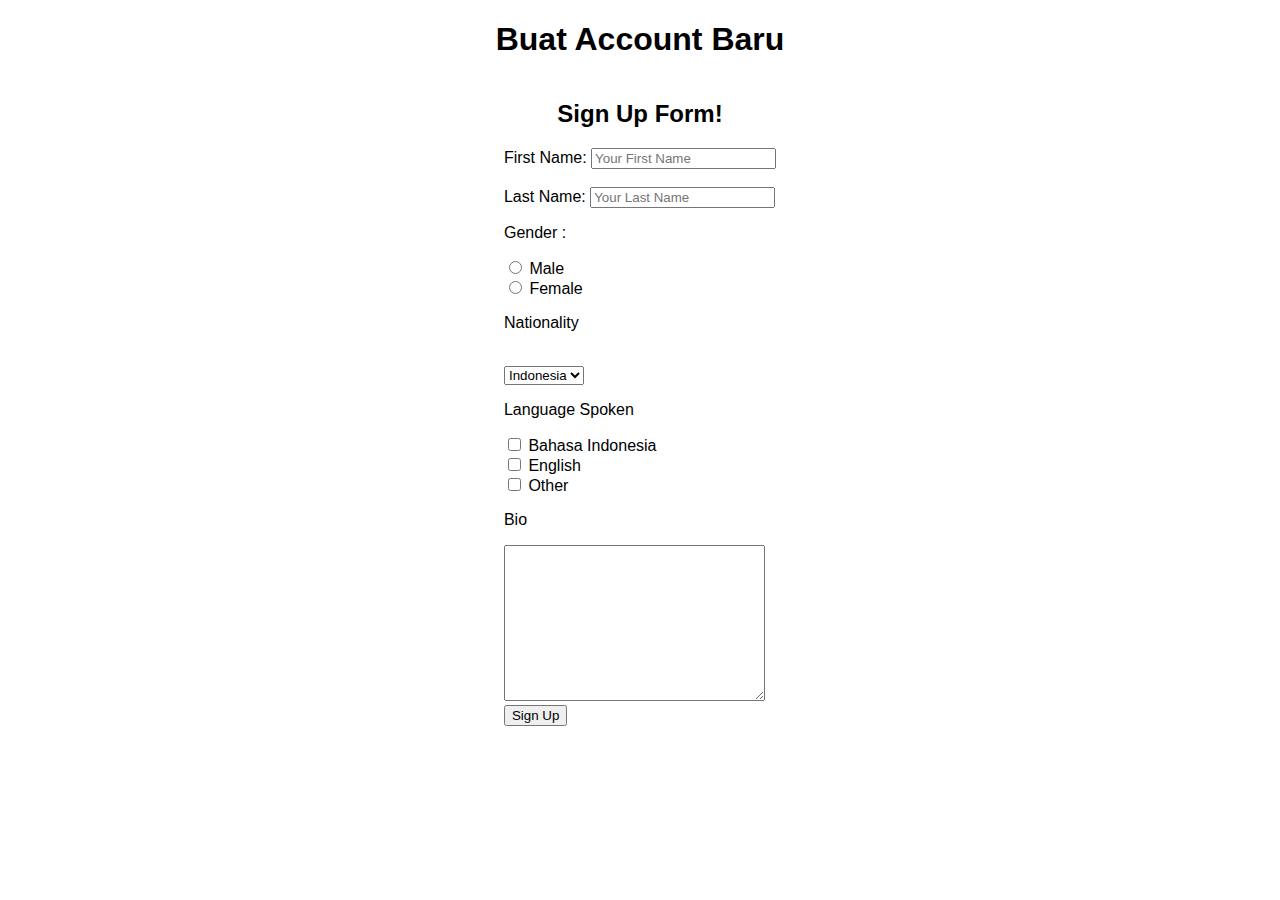
==== form.html @ 155038fb "update" ====
<!DOCTYPE html>
<html lang="en">
<head>
    <meta charset="UTF-8">
    <meta name="viewport" content="width=device-width, initial-scale=1.0">
    <link rel="preconnect" href="https://fonts.googleapis.com">
    <link rel="preconnect" href="https://fonts.gstatic.com" crossorigin>
    <link href="https://fonts.googleapis.com/css2?family=Montserrat:ital,wght@0,500;1,500&family=Poppins:ital,wght@0,300;0,400;1,300;1,700&display=swap" rel="stylesheet">
    <link rel="stylesheet" type="text/css" href="style.css">
        <title>Form</title>
    
</head>
<body>
    <h1> Buat Account Baru </h1>
    <h2> Sign Up Form!</h2>
    <div class="text-field">
        <label for="FIrstname">First Name:</label> 
        <input
            aria-label="Firstname"
            type="name"
            id="FIrstname"
            name="name"
            placeholder="Your First Name"
            required>
<br> </br>
            <div class="text-field">
                <label for="LastName">Last Name:</label>
                <input
                    aria-label="LastName"
                    type="name"
                    id="LastName"
                    name="name"
                    placeholder="Your Last Name"
                    required> <br>

    <p>Gender :</p>
    <form radio>
        <input type="radio" id="Male" name="fav_language" value="Male">
        <label for="Male">Male</label><br>
        <input type="radio" id="Female" name="fav_language" value="Female">
        <label for="Female">Female</label><br>
        </form>
    <form lower >
        <p>Nationality</p><br>
        <select id="Nationality" name="Nationality"> 
            <option value="Indonesia"> Indonesia </option>
            <option value="Amerika"> Amerika </option>
            <option value="Inggris"> Inggris </option>
        </select>
        </form>


    <form checkbox >
            <p>Language Spoken </p>
            <input type="checkbox" id="b indo" name="bahasa" value="bahasa Indonesia">
            <label for="vehicle1"> Bahasa Indonesia </label><br>
            <input type="checkbox" id="English" name="english1" value="English">
            <label for="vehicle2"> English </label><br>
            <input type="checkbox" id="other" name="others" value="other">
            <label for="vehicle3"> Other </label><br>
        
            <form action="/action_page.php">
        <p>Bio</p>
        <textarea name="message" rows="10" cols="30"></textarea><br>  
        <a href="Welcome.html"><button type="button">Sign Up</button></a>
    </form>

        </select>  
</body>
</html>
---- style.css ----
* {
    font-family: 'helvetica';
}

body {
    font-family: Arial, sans-serif;
    margin: 0;
    padding: 0;
    justify-content: center;
    align-items: center;
    height: auto; 
    display: flex;
    flex-direction: column;
    background-image: url(https://static.promediateknologi.id/crop/5x184:717x619/750x500/webp/photo/p1/805/2023/08/27/Screenshot_2023-08-27-13-26-13-45-1954048998.png);
    background-repeat: none;
    background-size: cover;
    background-size: cover;

}
.hiasan{
    background: rgba(255, 255, 255, 0.178);
    backdrop-filter: blur(20px);
    border-radius: 5%;
    
    padding: 20px;
}
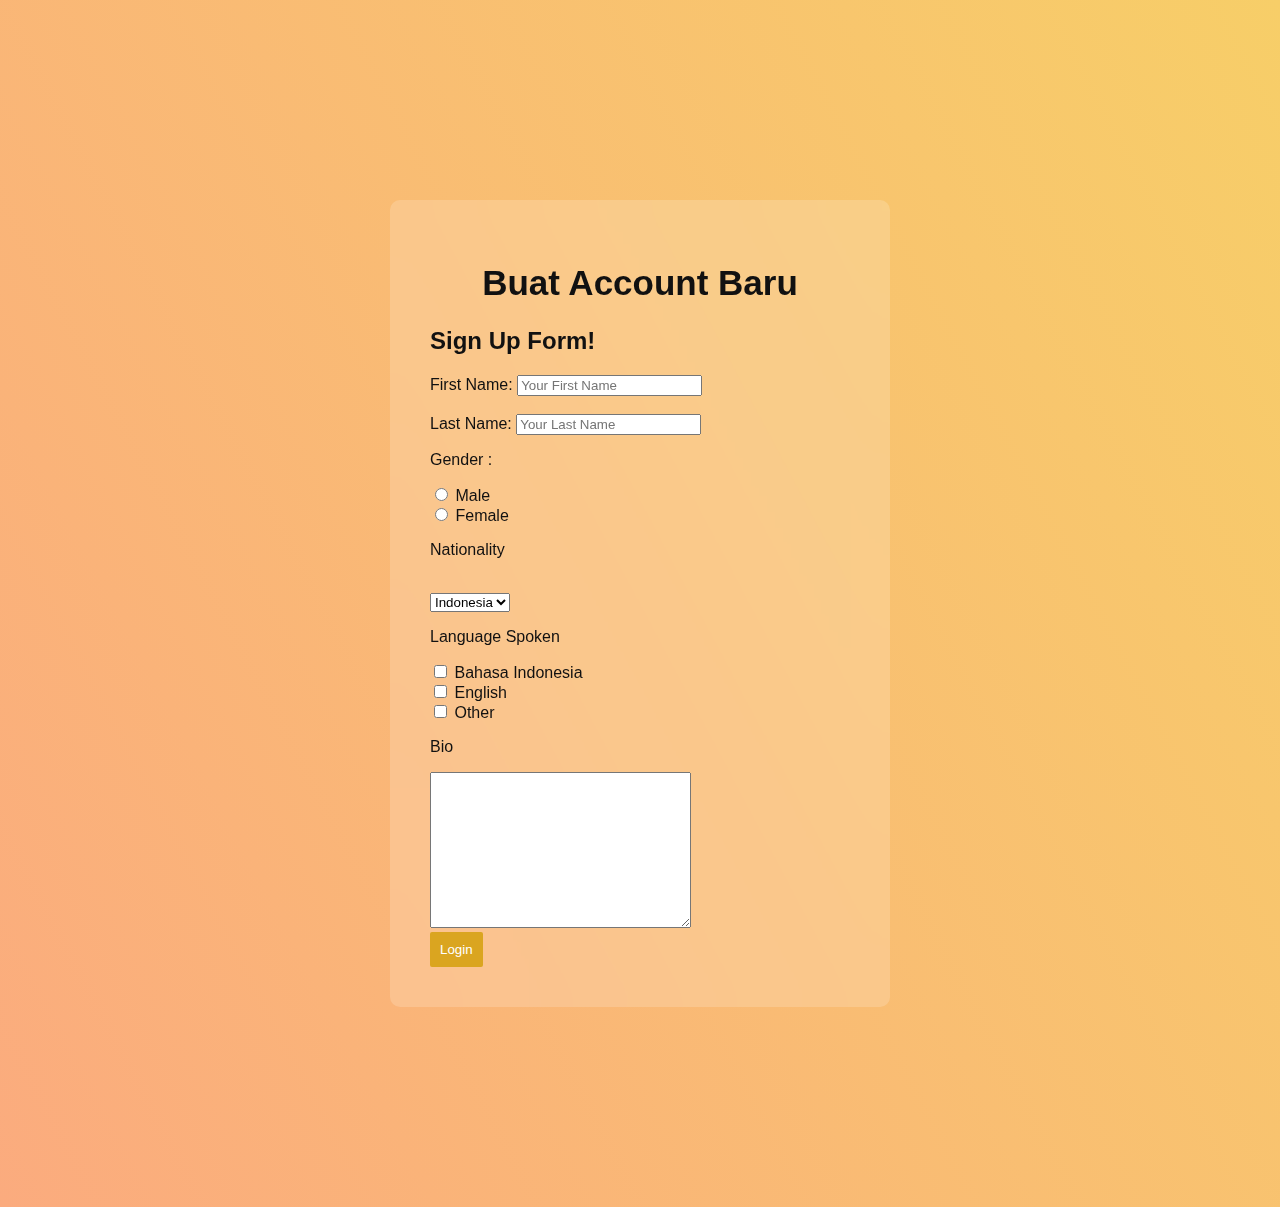
==== commit d28a1eaa: "Update-Tugas-Css" ====
--- a/form.html
+++ b/form.html
@@ -7,13 +7,68 @@
     <link rel="preconnect" href="https://fonts.gstatic.com" crossorigin>
     <link href="https://fonts.googleapis.com/css2?family=Montserrat:ital,wght@0,500;1,500&family=Poppins:ital,wght@0,300;0,400;1,300;1,700&display=swap" rel="stylesheet">
     <link rel="stylesheet" type="text/css" href="style.css">
-        <title>Form</title>
+    <title>Form</title>
+    <style>
+
+        body {
+            display: flex;
+            background-size: cover;
+            justify-content: center;
+            align-items: center;
+            min-height: 100vh;
+            width: auto;
+            background-color: #D9AFD9;
+            background-color: #FBAB7E;
+            background-image: linear-gradient(62deg, #FBAB7E 0%, #F7CE68 100%);
+            color: #111
+
+        }
+
+        .wrapper {
+            width: 420px;
+            background: transparent;
+            border-radius: 2px;
+            padding: 40px;
+            border-radius: 10px;
+            margin: 200px;
+            background: rgba(255, 255, 255, 0.178);
+            backdrop-filter: blur(20px);
+
+        }
+
+        .wrapper h1 {
+            font-size: 35px;
+            text-align: center;
+        }
+
+        
+             .login-button {
+            width: auto;
+            padding: 10px;
+            background: #DAA520;
+            color: #fff;
+            border: none;
+            border-radius: 2px;
+            cursor: pointer;
+            text-align: center;
+            
+        }   
+
+        .login-button:hover {
+            background-color: #2980b9;
+            text-align: center;
+        }
+
+        
+
+    </style>
     
 </head>
 <body>
+    <div class="wrapper">
     <h1> Buat Account Baru </h1>
     <h2> Sign Up Form!</h2>
-    <div class="text-field">
+    <div class="Input-Login">
         <label for="FIrstname">First Name:</label> 
         <input
             aria-label="Firstname"
@@ -35,6 +90,7 @@
 
     <p>Gender :</p>
     <form radio>
+        <div class="radio"> 
         <input type="radio" id="Male" name="fav_language" value="Male">
         <label for="Male">Male</label><br>
         <input type="radio" id="Female" name="fav_language" value="Female">
@@ -59,10 +115,10 @@
             <input type="checkbox" id="other" name="others" value="other">
             <label for="vehicle3"> Other </label><br>
         
-            <form action="/action_page.php">
+        <form action="/action_page.php">
         <p>Bio</p>
         <textarea name="message" rows="10" cols="30"></textarea><br>  
-        <a href="Welcome.html"><button type="button">Sign Up</button></a>
+        <a href="welcome.html"> <button class="login-button" type="button">Login</button> </a>
     </form>
 
         </select>  
--- a/style.css
+++ b/style.css
@@ -11,17 +11,16 @@
     height: auto; 
     display: flex;
     flex-direction: column;
-    background-image: url(https://static.promediateknologi.id/crop/5x184:717x619/750x500/webp/photo/p1/805/2023/08/27/Screenshot_2023-08-27-13-26-13-45-1954048998.png);
-    background-repeat: none;
-    background-size: cover;
-    background-size: cover;
+    background-color: #D9AFD9;
+    background-color: #FBAB7E;
+    background-image: linear-gradient(62deg, #FBAB7E 0%, #F7CE68 100%);
+    }
 
-}
-.hiasan{
+.hiasan {
     background: rgba(255, 255, 255, 0.178);
     backdrop-filter: blur(20px);
     border-radius: 5%;
-    
     padding: 20px;
+    background-image: url();
 }
 
